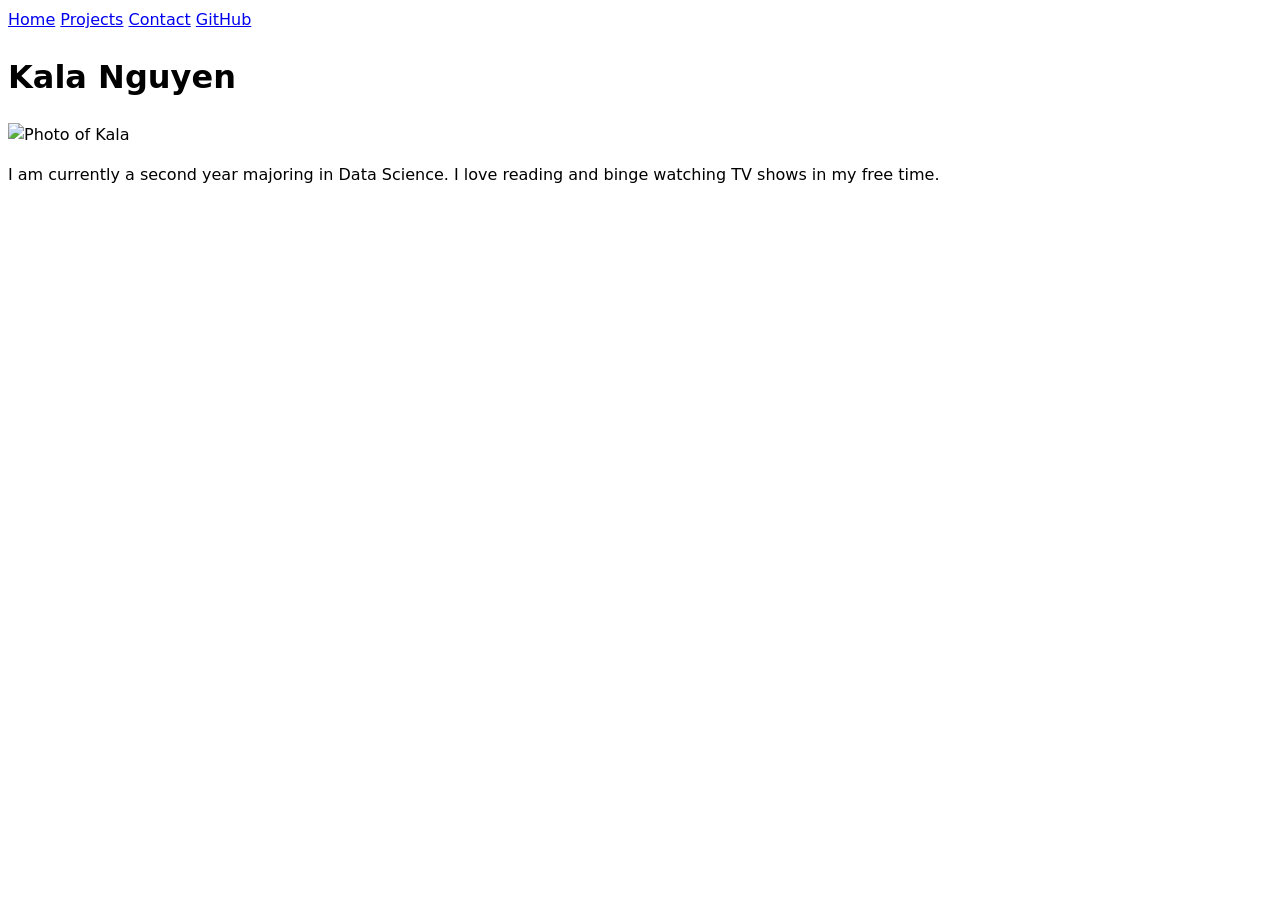
==== index.html @ ea15b2f1 "new changes" ====
<!DOCTYPE html>
<html lang="en">
<head>
    <meta charset="UTF-8">
    <meta name="viewport" content="width=device-width, initial-scale=1.0">
    <title>Kala Nguyen: Personal site and portfolio</title>
    <link rel="stylesheet" href="style.css">
</head>
<body>
    <nav>
        <a href="index.html">Home</a>
        <a href="projects/">Projects</a>
        <a href="contact/">Contact</a>
        <a href="https://github.com/kala4678" target="_blank">GitHub</a>
    </nav>

    <h1>Kala Nguyen</h1>

    <img src="images/myphoto.jpg" alt="Photo of Kala" width="200">

    <p>I am currently a second year majoring in Data Science. I love reading and binge watching TV shows in my free time.</p>

</body>
</html>
---- style.css ----
body {
  /* Set line height to 1.5 times the font size
	   and use the OS’s UI font as the website font
	 */
  font: 100%/1.5 system-ui;
}
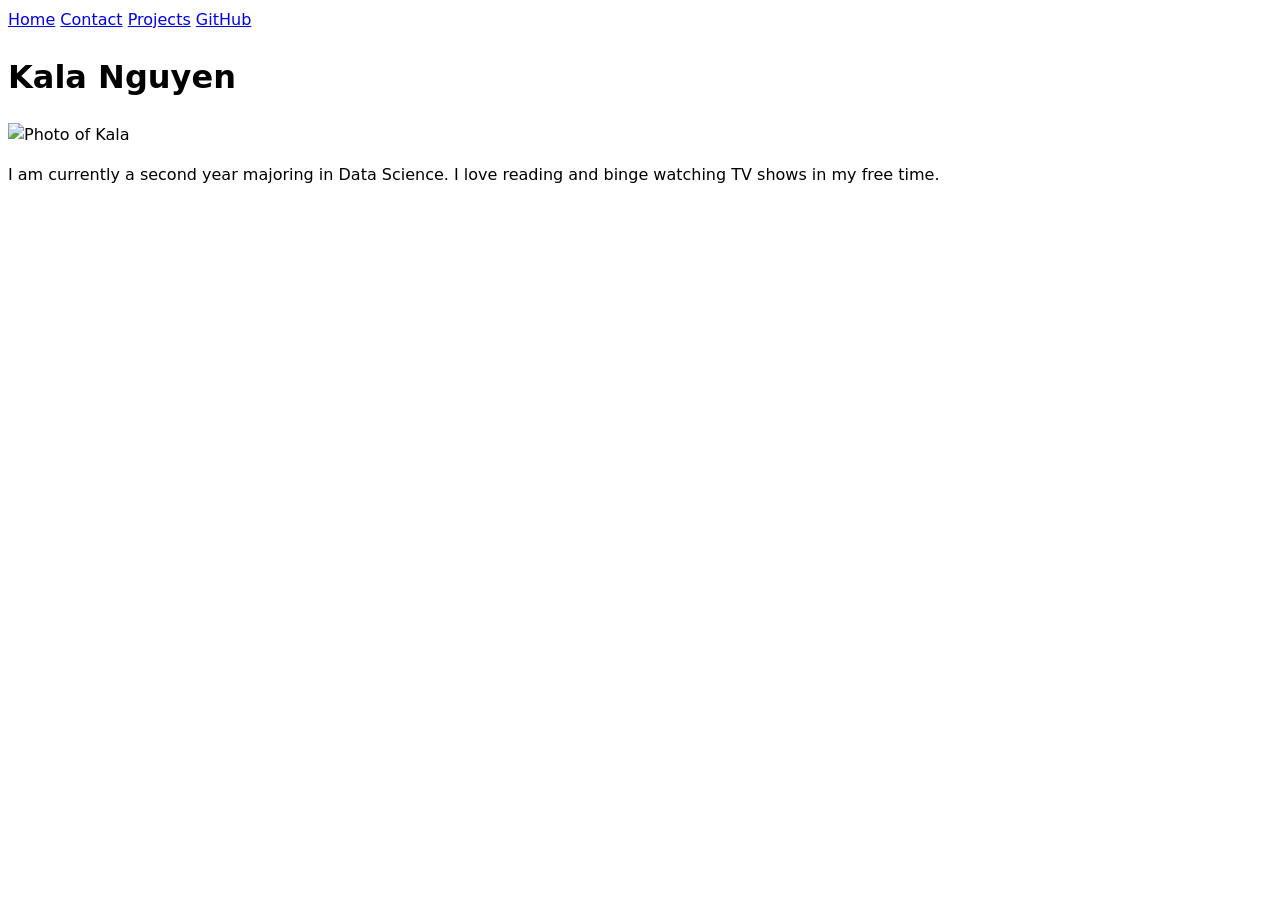
==== commit aadd2a68: "new changes" ====
--- a/index.html
+++ b/index.html
@@ -9,8 +9,8 @@
 <body>
     <nav>
         <a href="index.html">Home</a>
-        <a href="projects/">Projects</a>
-        <a href="contact/">Contact</a>
+        <a href="contact/index.html">Contact</a>
+        <a href="projects/index.html">Projects</a>
         <a href="https://github.com/kala4678" target="_blank">GitHub</a>
     </nav>
 
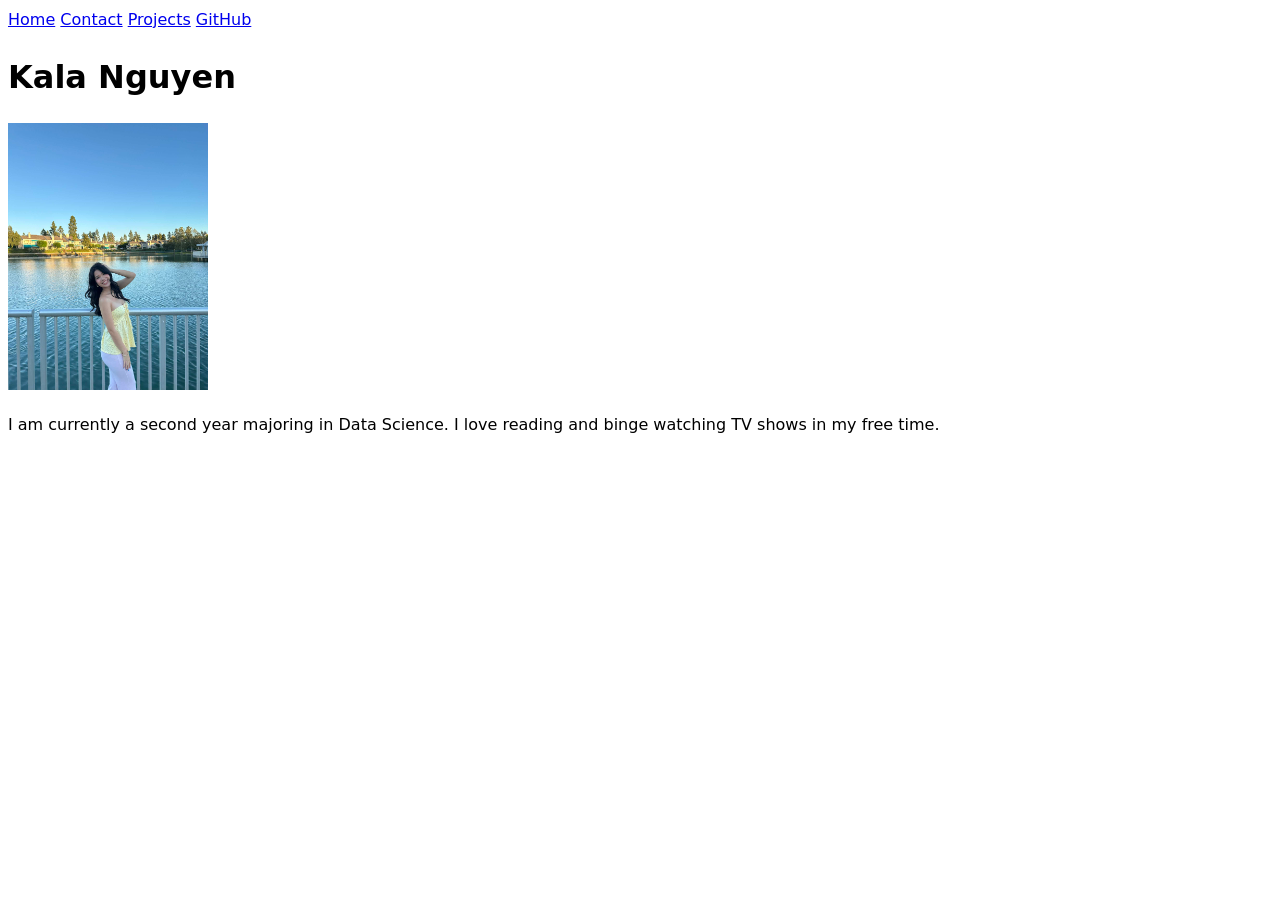
==== commit 05f1e564: "new changes" ====
--- a/index.html
+++ b/index.html
@@ -16,7 +16,7 @@
 
     <h1>Kala Nguyen</h1>
 
-    <img src="images/myphoto.jpg" alt="Photo of Kala" width="200">
+    <img src="images/kala.jpeg" alt="Photo of Kala" width="200">
 
     <p>I am currently a second year majoring in Data Science. I love reading and binge watching TV shows in my free time.</p>
 
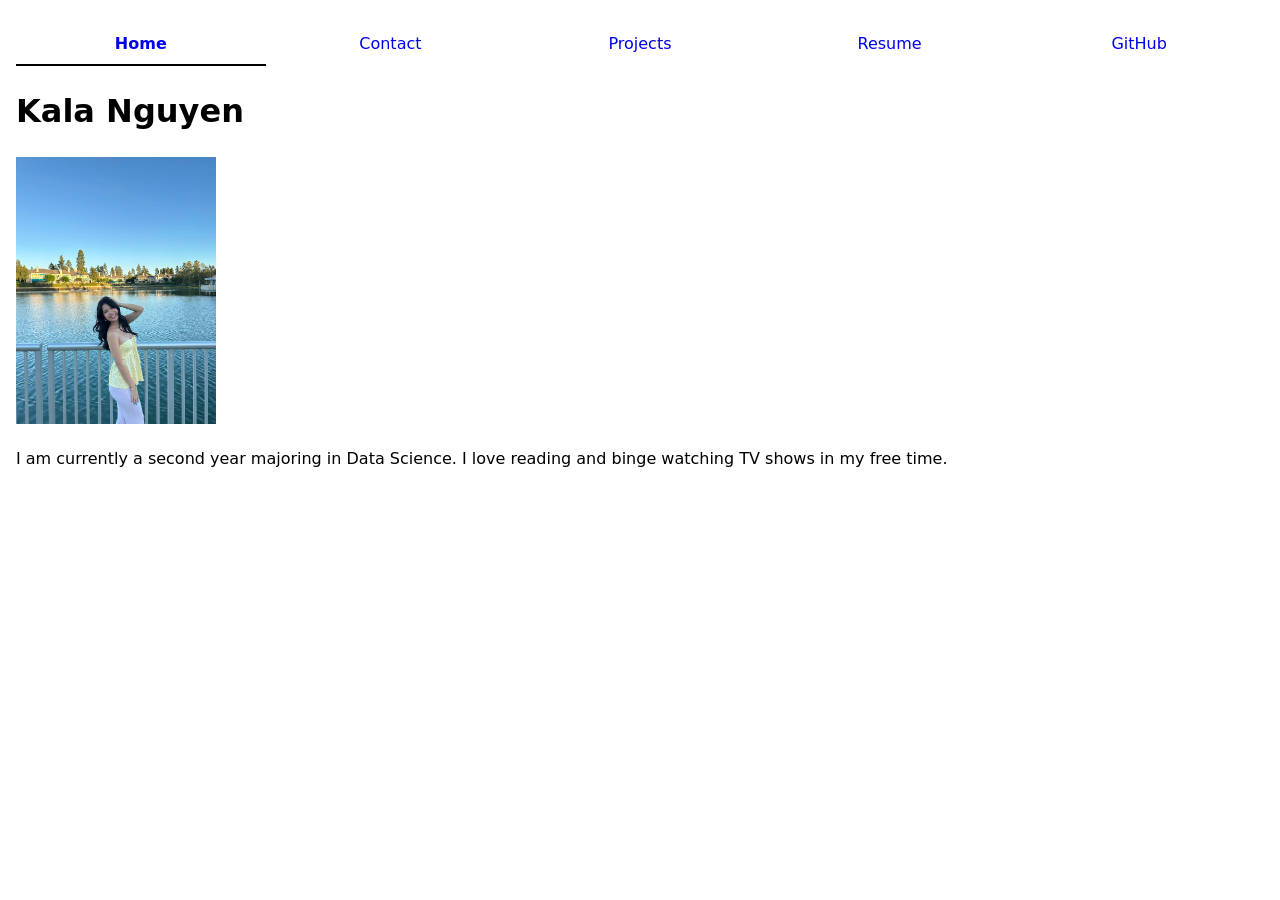
==== commit b5d25bbf: "nav bar changes" ====
--- a/index.html
+++ b/index.html
@@ -8,9 +8,10 @@
 </head>
 <body>
     <nav>
-        <a href="index.html">Home</a>
+        <a href="index.html" class="current">Home</a>
         <a href="contact/index.html">Contact</a>
         <a href="projects/index.html">Projects</a>
+        <a href="resume/index.html">Resume</a>
         <a href="https://github.com/kala4678" target="_blank">GitHub</a>
     </nav>
 
--- a/style.css
+++ b/style.css
@@ -3,4 +3,24 @@
 	   and use the OS’s UI font as the website font
 	 */
   font: 100%/1.5 system-ui;
+  max-width: 60inch;
+  margin-inline:auto;
+  padding: 1rem;
+  nav {
+  display: flex;
+}
+
+/* Make all links take equal space */
+nav a {
+  flex: 1;
+  text-align: center;
+  text-decoration: none;
+  padding: 0.5rem;
+}
+
+/* Style current page */
+nav a.current {
+  font-weight: bold;
+  border-bottom: 2px solid black;
+}
 }
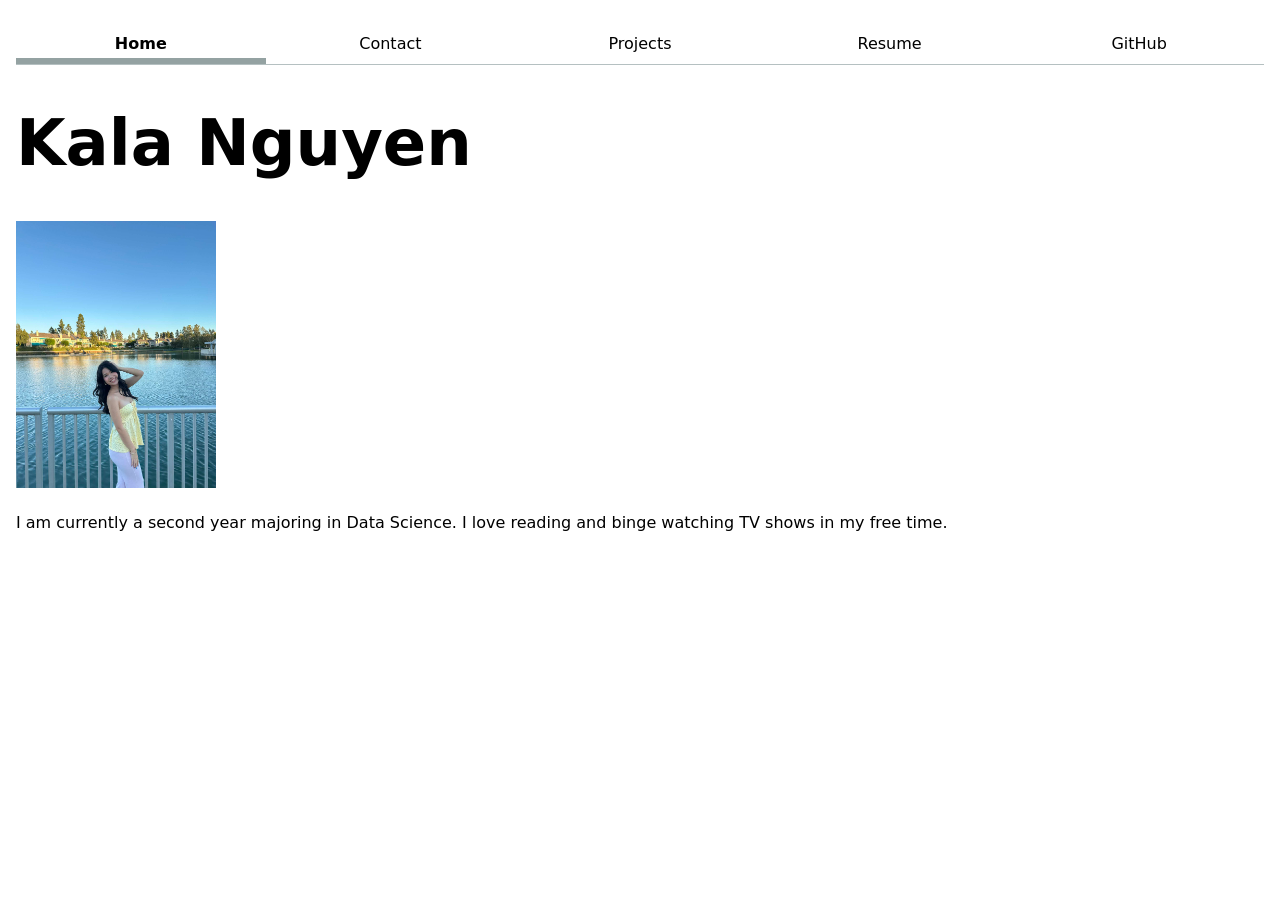
==== commit 775c545b: "new global.js file" ====
--- a/index.html
+++ b/index.html
@@ -5,6 +5,7 @@
     <meta name="viewport" content="width=device-width, initial-scale=1.0">
     <title>Kala Nguyen: Personal site and portfolio</title>
     <link rel="stylesheet" href="style.css">
+    <script type="module" src="global.js"></script>
 </head>
 <body>
     <nav>
--- a/style.css
+++ b/style.css
@@ -1,3 +1,11 @@
+:root{
+  /* Define color palette using OKLCH color space */
+   --color-accent: oklch(65% 50% 0);
+}
+html{
+  accent-color: var(--color-accent);
+}
+
 body {
   /* Set line height to 1.5 times the font size
 	   and use the OS’s UI font as the website font
@@ -6,21 +14,119 @@
   max-width: 60inch;
   margin-inline:auto;
   padding: 1rem;
+}
   nav {
   display: flex;
+  margin-bottom: 1rem;
+  border-bottom: 1px solid oklch(80% 3% 200);
 }
 
 /* Make all links take equal space */
 nav a {
   flex: 1;
+  color: inherit;
   text-align: center;
   text-decoration: none;
   padding: 0.5rem;
+  
 }
 
 /* Style current page */
 nav a.current {
   font-weight: bold;
-  border-bottom: 2px solid black;
+  border-bottom:0.4em solid oklch(70% 4% 200);
+  padding-bottom:0.1rem;
 }
-}+nav a:hover{
+  border-bottom:0.4em solid var(--color-accent);
+  padding-bottom:0.1rem;
+  background-color: oklch(from var(--color-accent) 95% 5% h);
+}
+form {
+  display: grid;
+  grid-template-columns: auto 1fr;
+  gap: 1em;
+}
+
+/* Make inputs take full width */
+input,
+textarea {
+  width: 100%;
+  box-sizing: border-box;
+}
+input,textarea, button {
+  font: inherit;
+}
+/* Add spacing around labels */
+label {
+  display:grid;
+  grid-template-columns: subgrid;
+  grid-column: 1 / -1;
+}
+button{
+  grid-column: 1 / -1;
+}
+.projects {
+  display: grid;
+  grid-template-columns: repeat(auto-fill, minmax(15em, 1fr));
+  gap: 1rem;
+}
+/* Make each article use subgrid for rows */
+.projects article {
+  display: grid;
+  grid-template-rows: subgrid;
+  grid-row: span 3;
+  gap: 1em;
+}
+
+/* Fix heading spacing */
+.projects h2 {
+  margin: 0;
+}
+/* Make h1 much larger */
+h1 {
+  font-size: 400%;
+}
+
+/* Apply good defaults to all headings */
+h1, h2, h3, h4, h5, h6 {
+  line-height: 1.1;
+  text-wrap: balance;
+}
+.resume-header {
+  display: flex;
+  justify-content: space-between;
+  align-items: flex-start;
+  gap: 2rem;
+}
+
+.resume-header p {
+  margin: 0;
+}
+
+.resume-meta {
+  text-align: right;
+  white-space: nowrap;
+}
+
+.resume-item {
+  margin-bottom: 1.5rem;
+}
+
+.subtitle {
+  margin: 0.15rem 0 0 0;
+}
+
+section > p,
+section ul {
+  margin-top: 0.35rem;
+}
+
+ul {
+  margin: 0.35rem 0 0 1.25rem;
+}
+
+li {
+  margin-bottom: 0.35rem;
+}
+
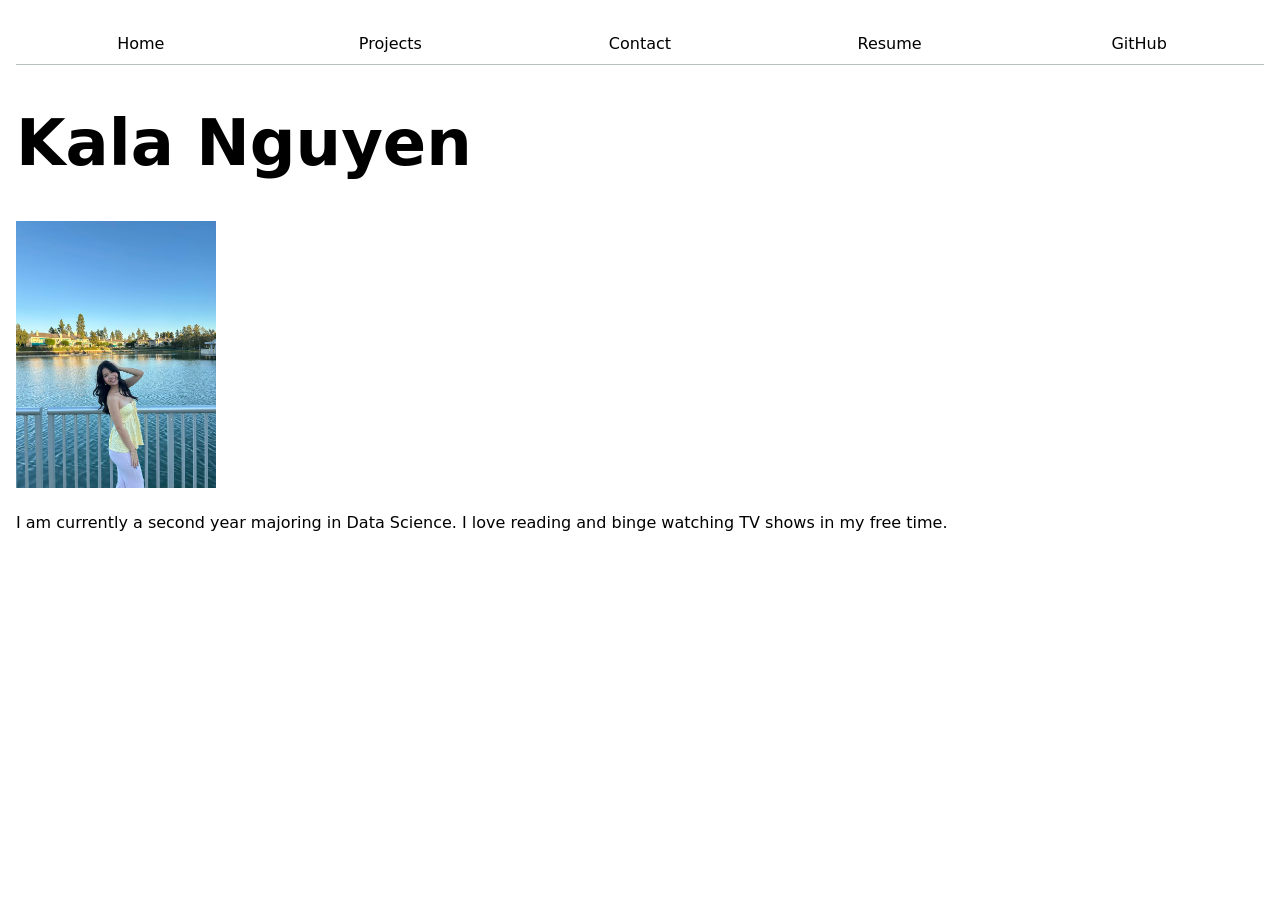
==== commit 35ebac1b: "new changes" ====
--- a/index.html
+++ b/index.html
@@ -8,13 +8,6 @@
     <script type="module" src="global.js"></script>
 </head>
 <body>
-    <nav>
-        <a href="index.html" class="current">Home</a>
-        <a href="contact/index.html">Contact</a>
-        <a href="projects/index.html">Projects</a>
-        <a href="resume/index.html">Resume</a>
-        <a href="https://github.com/kala4678" target="_blank">GitHub</a>
-    </nav>
 
     <h1>Kala Nguyen</h1>
 
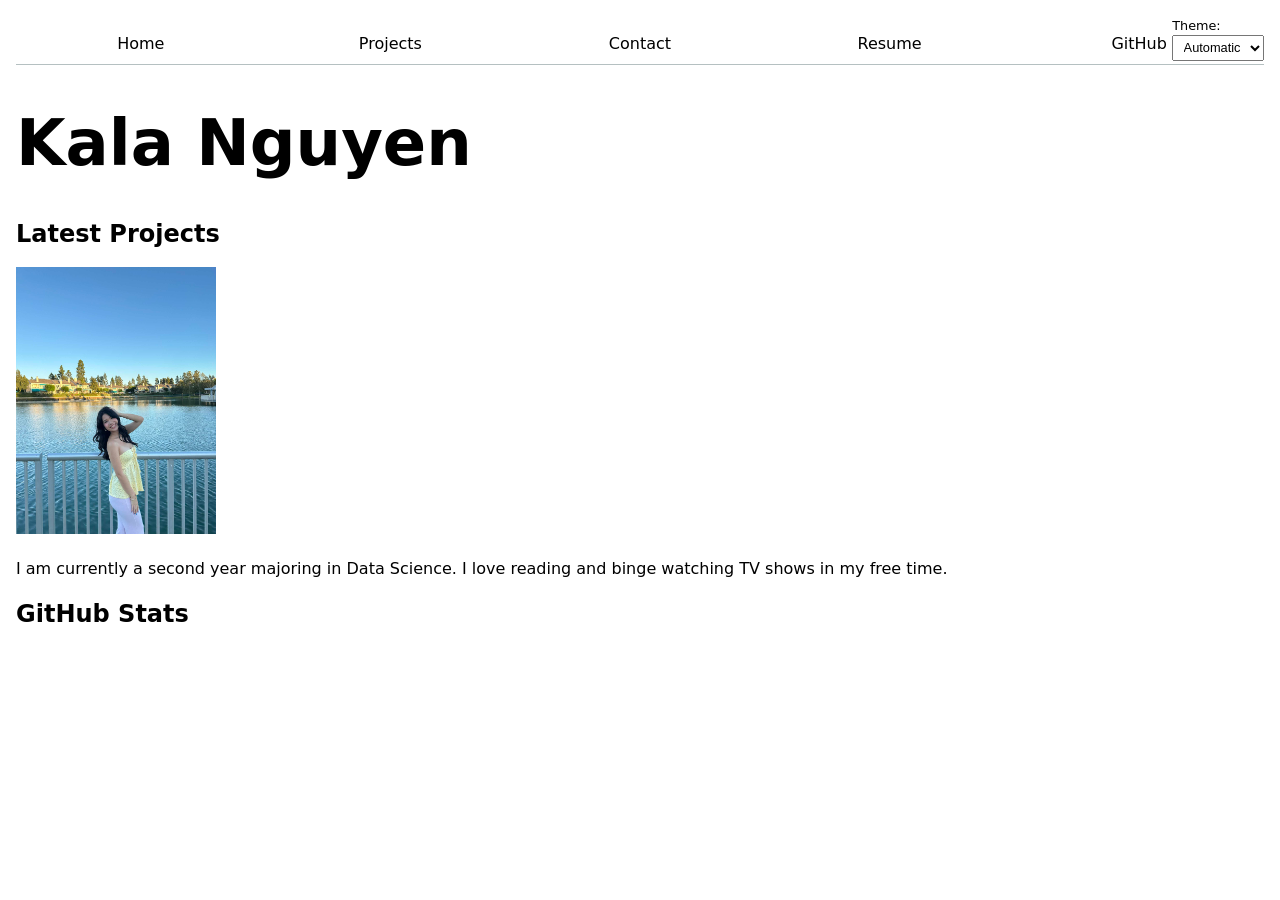
==== commit 98829b29: "api github" ====
--- a/index.html
+++ b/index.html
@@ -6,14 +6,22 @@
     <title>Kala Nguyen: Personal site and portfolio</title>
     <link rel="stylesheet" href="style.css">
     <script type="module" src="global.js"></script>
+    <script type="module" src="index.js"></script>
 </head>
 <body>
+    
 
     <h1>Kala Nguyen</h1>
+    <h2>Latest Projects</h2>
+    <div class="projects">
+    <!-- Dynamically added content will appear here -->
+    </div>
 
     <img src="images/kala.jpeg" alt="Photo of Kala" width="200">
 
     <p>I am currently a second year majoring in Data Science. I love reading and binge watching TV shows in my free time.</p>
+    <h2>GitHub Stats</h2>
+    <div id="profile-stats"></div>
 
 </body>
 </html>
--- a/style.css
+++ b/style.css
@@ -4,6 +4,7 @@
 }
 html{
   accent-color: var(--color-accent);
+  color-scheme: light dark;
 }
 
 body {
@@ -19,6 +20,8 @@
   display: flex;
   margin-bottom: 1rem;
   border-bottom: 1px solid oklch(80% 3% 200);
+  --border-color: oklch(50% 10% 200 / 40%);
+
 }
 
 /* Make all links take equal space */
@@ -40,7 +43,7 @@
 nav a:hover{
   border-bottom:0.4em solid var(--color-accent);
   padding-bottom:0.1rem;
-  background-color: oklch(from var(--color-accent) 95% 5% h);
+  background-color: color-mix(in oklch, var(--color-accent), canvas 85%);
 }
 form {
   display: grid;
@@ -129,4 +132,15 @@
 li {
   margin-bottom: 0.35rem;
 }
+.color-scheme {
+  position: absolute;
+  top: 1rem;
+  right: 1rem;
+  font-size: 0.8rem;
+}
+.color-scheme select {
+  font-size: 0.8rem;
+  padding: 0.2rem 0.4rem;
+  height: auto;
+}
 
